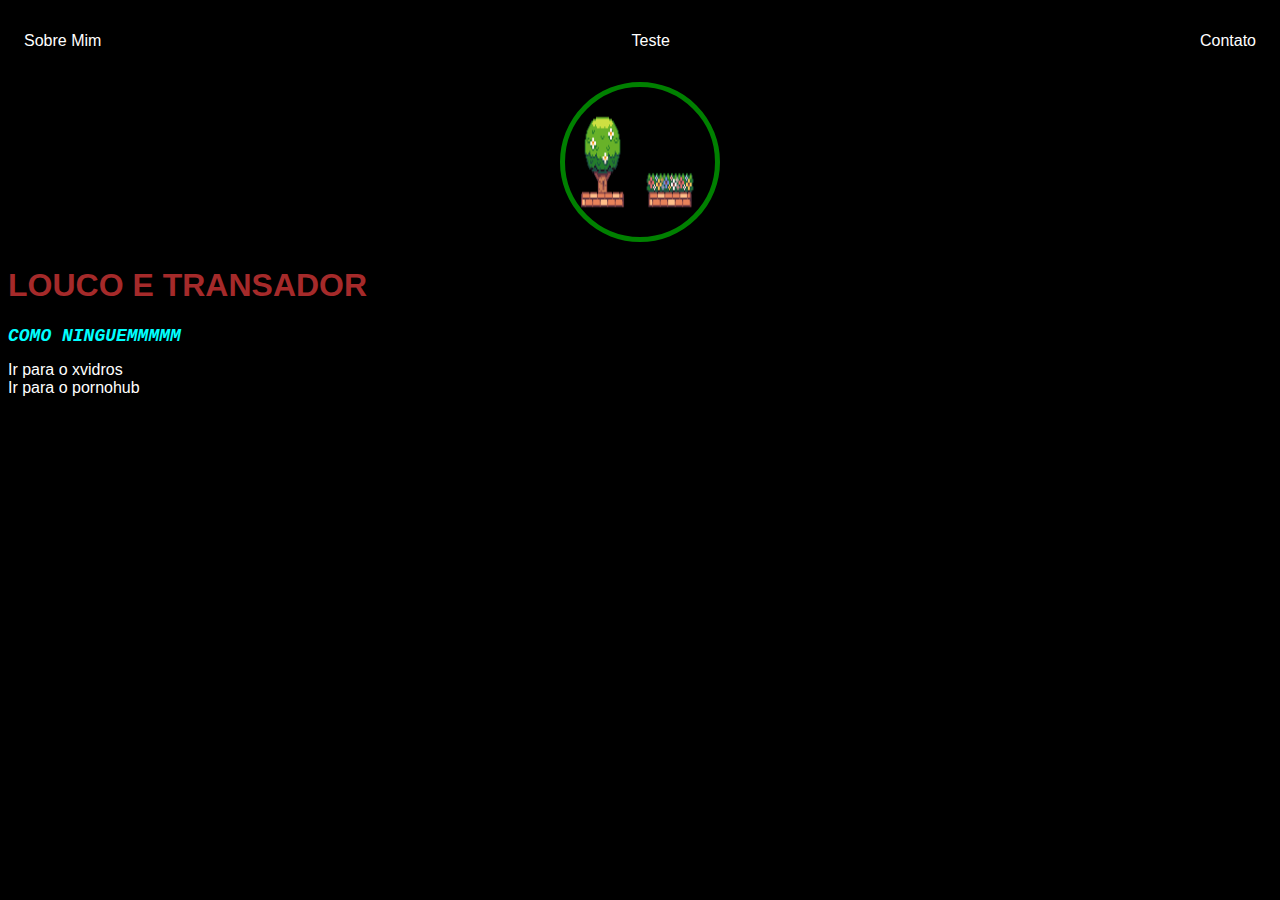
==== index.html @ 01618c0f "teste" ====
<!DOCTYPE html>
<html lang="pt">
<head>
    <meta charset="UTF-8">
    <meta name="viewport" content="width=device-width, initial-scale=1.0">
    <title>Primeiro Projeto</title>
    <link rel="stylesheet" href="index.css">
</head>
<body>
    <nav>
        <ul>
            <li>
                <a href="index.html">Sobre Mim</a>
            </li>
            <li>
                <a href="project.html">Teste</a>
            </li>
            <li>
                <a href="contact.html">Contato</a>
            </li>
        </ul>
    </nav>

<header>
    <div class="center">
        <img src="./img/Extra_plants (16 x 16).png"></img>
    </div>
    <h1>LOUCO E TRANSADOR</h1>
    <h2>COMO NINGUEMMMMM</h2>

    <main>
        <section>
            <a href="https://www.xvideos.com/" target="_blank">Ir para o xvidros</a>
        </section>
        <section>
            <a href="https://www.pornhub.com/" target="_blank">Ir para o pornohub</a>
        </section>
    </main>
</header>
</body>
</html>
---- index.css ----
body {
    color: white;
    background-color: black;
    font-family: Arial, Helvetica, sans-serif;
}

ul {
    display: flex;
    justify-content: space-between;
    list-style: none;
    align-items: center;
    padding: 16px;
}

a {
    color: white;
    text-decoration: none;
}

img {
    width: 150px;
    height: 150px;
    border-radius: 50%;
    border: 5px solid green
}

.center {
    text-align: center;
}

h1 {
    color: brown;
}

h2 {
    color: aqua;
    text-decoration: dashed;
    font-family: 'Courier New', Courier, monospace;
    font-size: large;
    font-style: oblique;
}
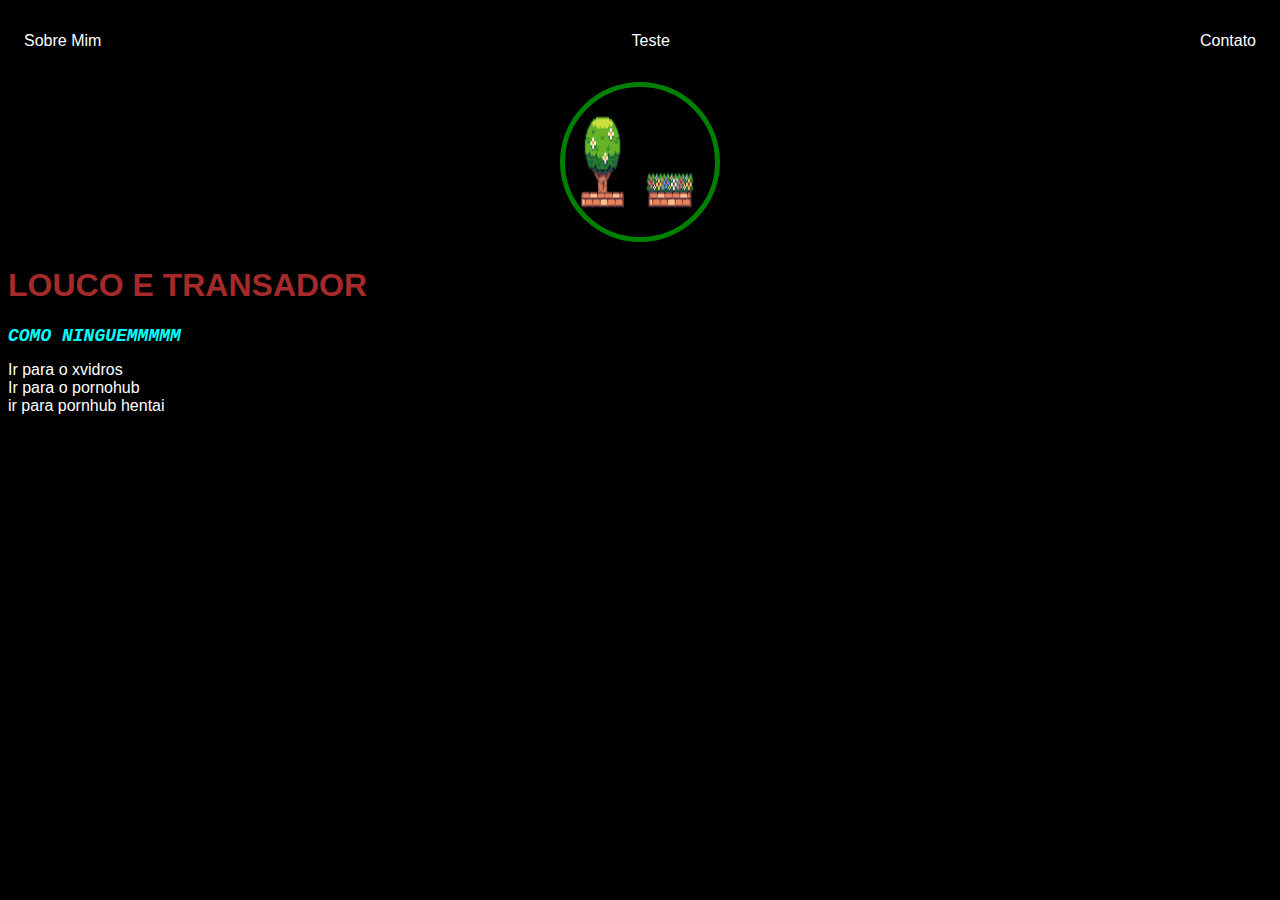
==== commit 177a3f9e: "Update index.html" ====
--- a/index.html
+++ b/index.html
@@ -35,7 +35,10 @@
         <section>
             <a href="https://www.pornhub.com/" target="_blank">Ir para o pornohub</a>
         </section>
+        <section>
+            <a href="https://pt.pornhub.com/video/search?search=hentai" target="_blank">ir para pornhub hentai</a>
+        </section>
     </main>
 </header>
 </body>
-</html>+</html>
